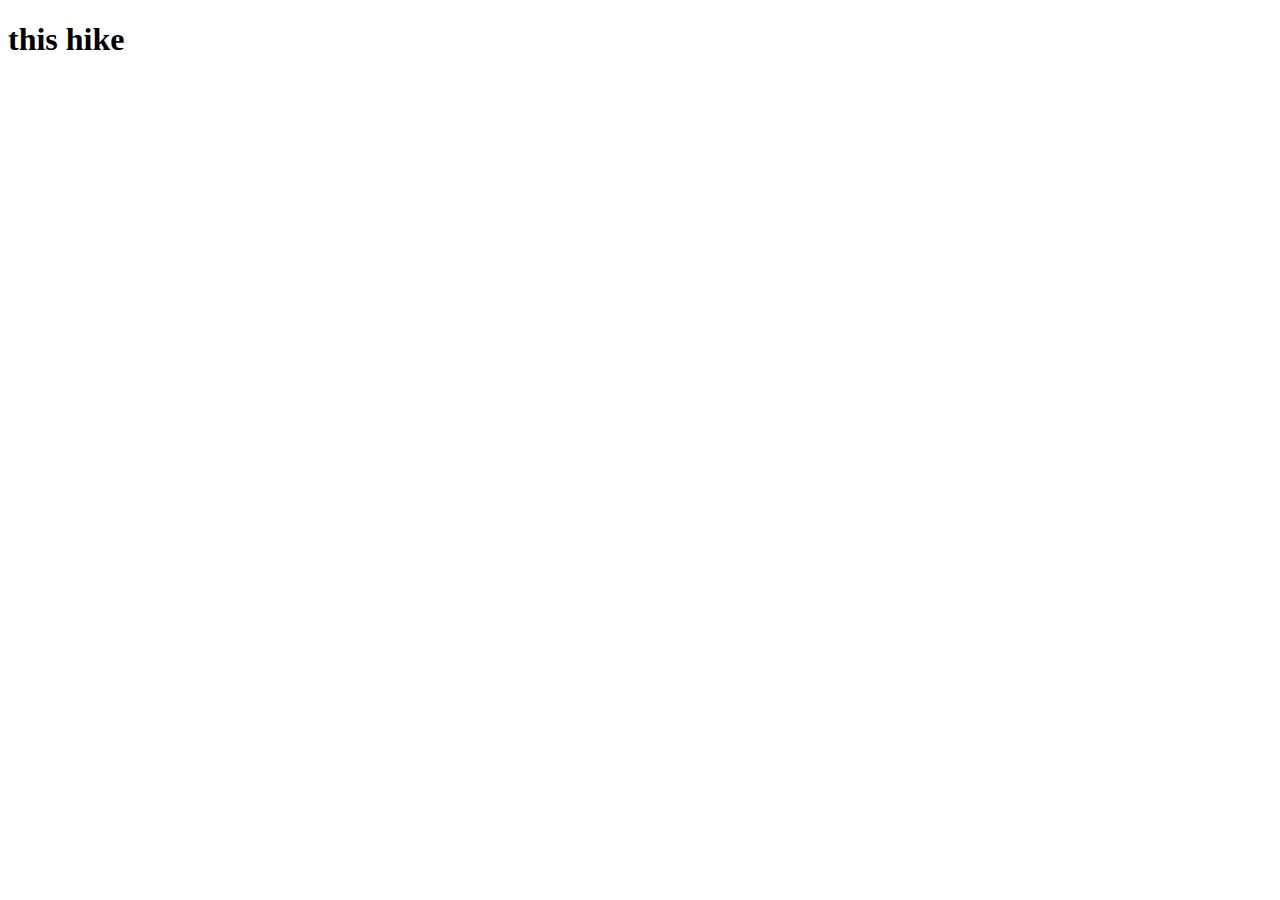
==== eachHike.html @ 15657c0c "Add hike details" ====
<!DOCTYPE html>
<html lang="en">

<head>
    <title>My BCIT Project</title>
    <meta name="comp1800 template" content="My 1800 App">

    <!------------------------>
    <!-- Required meta tags -->
    <!------------------------>
    <meta charset="utf-8">
    <meta name="viewport" content="width=device-width, initial-scale=1">

    <!------------------------------------------>
    <!-- Bootstrap Library CSS JS CDN go here -->
    <!------------------------------------------>
    <link href="https://cdn.jsdelivr.net/npm/bootstrap@5.3.2/dist/css/bootstrap.min.css" rel="stylesheet"
        integrity="sha384-T3c6CoIi6uLrA9TneNEoa7RxnatzjcDSCmG1MXxSR1GAsXEV/Dwwykc2MPK8M2HN" crossorigin="anonymous">
    <script src="https://cdn.jsdelivr.net/npm/bootstrap@5.3.2/dist/js/bootstrap.bundle.min.js"
        integrity="sha384-C6RzsynM9kWDrMNeT87bh95OGNyZPhcTNXj1NW7RuBCsyN/o0jlpcV8Qyq46cDfL" crossorigin="anonymous">
        </script>

    <!-------------------------------------------------------->
    <!-- Firebase 8 Library related CSS, JS, JQuery go here -->
    <!-------------------------------------------------------->
    <script src="https://ajax.googleapis.com/ajax/libs/jquery/3.5.1/jquery.min.js"></script>
    <script src="https://www.gstatic.com/firebasejs/8.10.0/firebase-app.js"></script>
    <script src="https://www.gstatic.com/firebasejs/8.10.0/firebase-firestore.js"></script>
    <script src="https://www.gstatic.com/firebasejs/8.10.0/firebase-auth.js"></script>
    <script src="https://www.gstatic.com/firebasejs/ui/4.8.1/firebase-ui-auth.js"></script>
    <link type="text/css" rel="stylesheet" href="https://www.gstatic.com/firebasejs/ui/4.8.1/firebase-ui-auth.css" />
    <script src="https://www.gstatic.com/firebasejs/8.10.0/firebase-storage.js"></script>

    <!-------------------------------------------->
    <!-- Other libraries and styles of your own -->
    <!-------------------------------------------->
    <!-- <link href="https://fonts.googleapis.com/icon?family=Material+Icons" rel="stylesheet"> -->
    <!-- <link rel="stylesheet" href="./styles/style.css"> -->

</head>

<body>
    <!------------------------------>
    <!-- Your HTML Layout go here -->
    <!------------------------------>

    <!-- our own navbar goes here -->
    <nav id="navbarPlaceholder"></nav>

    <!-- the body of your page goes here -->
    <!-- stuff -->
    <div class="container">
        <h1><span id="hikeName"> this hike</span></h1>
        <img class="hike-img responsive" src="" />
        <div id="details-go-here"></div>
    </div>

    <!-- our own footer goes here-->
    <nav id="footerPlaceholder"></nav>

    <!---------------------------------------------->
    <!-- Your own JavaScript functions go here    -->
    <!---------------------------------------------->
    <script src="./scripts/firebaseAPI_team99.js"></script>
    <script src="./scripts/skeleton.js"></script>
    <script src="./scripts/eachHike.js"></script>
    <!-- <script src="./scripts/script.js"></script> -->

</body>

</html>
---- styles/style.css ----
/*-------------------------------------
 * customize material design icon sizes 
 *-------------------------------------
 */

.material-icons.md-18 {
  font-size: 18px;
}

.material-icons.md-24 {
  font-size: 24px;
}

.material-icons.md-36 {
  font-size: 36px;
}

.material-icons.md-48 {
  font-size: 48px;
}

.responsive {
  width: 100%;
  height: auto;
}

.rounded-circle {
  width: 100px;
  height: 100px;
  margin: 0 auto;
  /* Centers the circle horizontally */
}
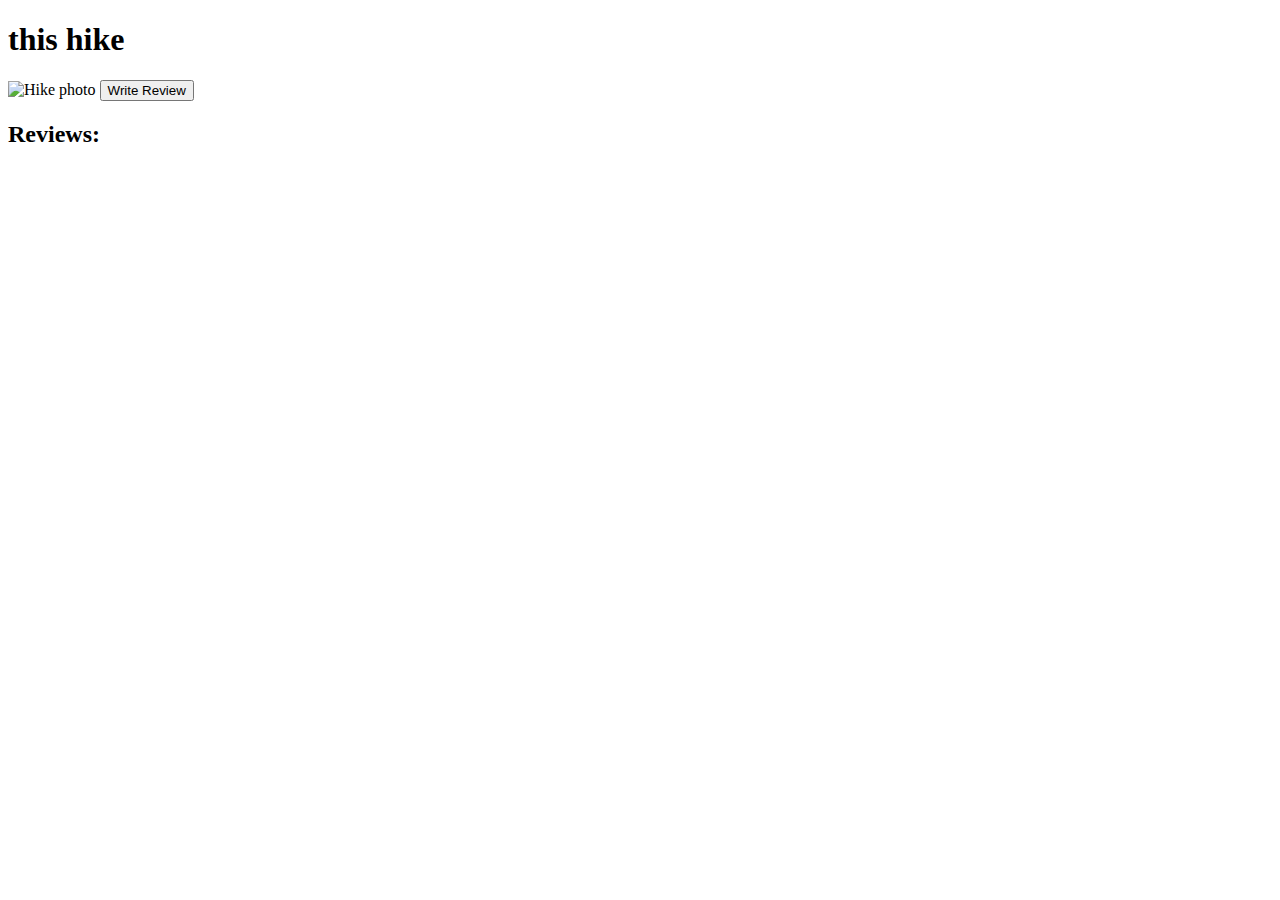
==== commit 7c8a631c: "Up to Week 11 Demo" ====
--- a/eachHike.html
+++ b/eachHike.html
@@ -34,12 +34,12 @@
     <!-------------------------------------------->
     <!-- Other libraries and styles of your own -->
     <!-------------------------------------------->
-    <!-- <link href="https://fonts.googleapis.com/icon?family=Material+Icons" rel="stylesheet"> -->
-    <!-- <link rel="stylesheet" href="./styles/style.css"> -->
+    <link href="https://fonts.googleapis.com/icon?family=Material+Icons" rel="stylesheet">
+    <link rel="stylesheet" href="./styles/style.css">
 
 </head>
 
-<body>
+<body class="bg-secondary">
     <!------------------------------>
     <!-- Your HTML Layout go here -->
     <!------------------------------>
@@ -48,12 +48,42 @@
     <nav id="navbarPlaceholder"></nav>
 
     <!-- the body of your page goes here -->
-    <!-- stuff -->
     <div class="container">
-        <h1><span id="hikeName"> this hike</span></h1>
-        <img class="hike-img responsive" src="" />
+        <h1><span id="hikeName">this hike</span></h1>
+        <div class="position-relative">
+            <img class="hike-img responsive" src="" alt="Hike photo">
+            <button class="btn btn-primary position-absolute bottom-0 end-0 m-3"
+                onclick="saveHikeDocumentIDAndRedirect()">Write Review</button>
+        </div>
+    </div>
+    
+    <div class="container">
+        <h2>Reviews:</h2>
         <div id="details-go-here"></div>
-    </div>
+        <!-- Here is the container for cards with horizontal scrolling -->
+        <div class="card-container">
+            <div id="reviewCardGroup" class="row row-cols-auto">
+                <!-- Add your card templates here -->
+            </div>
+        </div>
+ </div>
+    
+    <template id="reviewCardTemplate">
+        <div class="card bg-primary">
+            <img class="card-img-top">
+            <div class="card-body bg-light">
+                <h5 class="title">placeholder</h5>
+                <p class="star-rating"></p>
+                <p class="time">placeholder</p>
+                <p class="level">placeholder</p>
+                <p class="season">placeholder</p>
+                <p class="scrambled">placeholder</p>
+                <p class="flooded">placeholder</p>
+                <br>
+                <p class="description">This card has supporting text below as a natural lead-in to additional content.</p>
+            </div>
+        </div>
+    </template>
 
     <!-- our own footer goes here-->
     <nav id="footerPlaceholder"></nav>
@@ -64,7 +94,7 @@
     <script src="./scripts/firebaseAPI_team99.js"></script>
     <script src="./scripts/skeleton.js"></script>
     <script src="./scripts/eachHike.js"></script>
-    <!-- <script src="./scripts/script.js"></script> -->
+    <script src="./scripts/script.js"></script>
 
 </body>
 
--- a/styles/style.css
+++ b/styles/style.css
@@ -29,4 +29,8 @@
   height: 100px;
   margin: 0 auto;
   /* Centers the circle horizontally */
+}
+
+.bookmark-button {
+  cursor: pointer;
 }